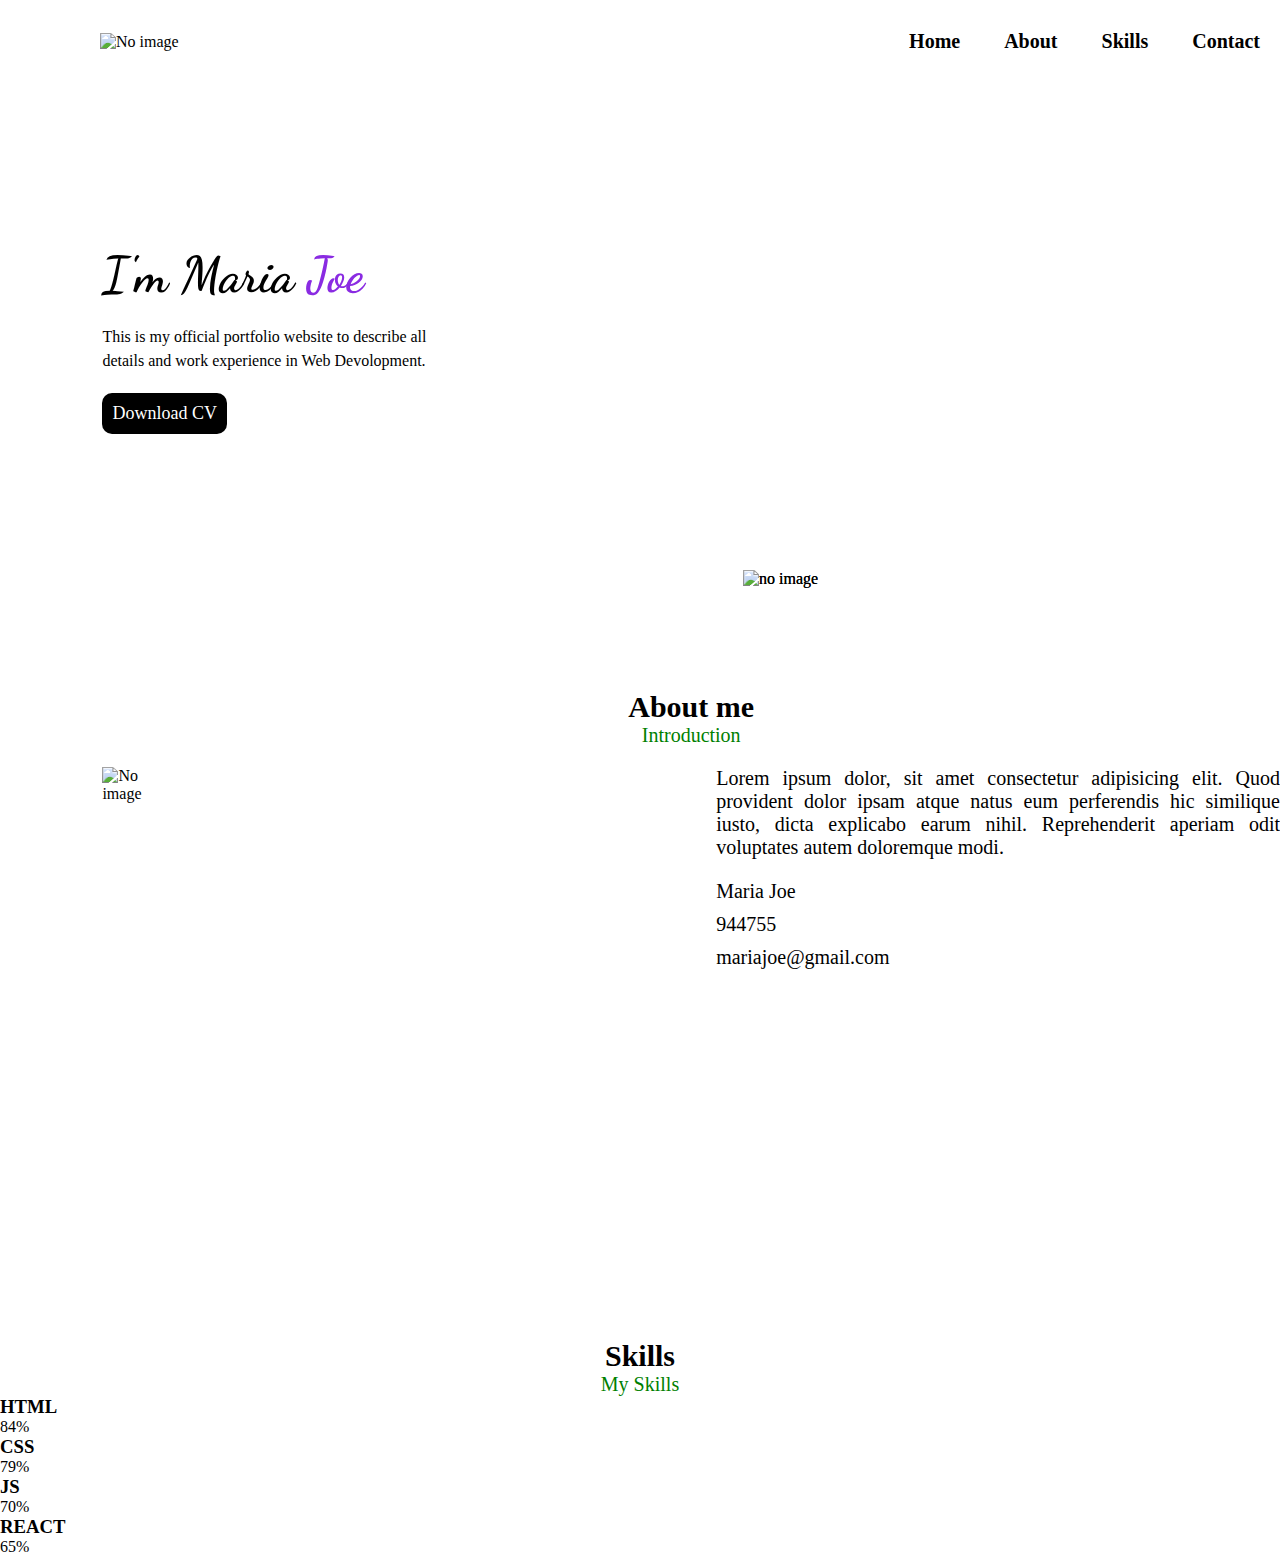
==== index.html @ 91092df2 "portfolio v1" ====
<!DOCTYPE html>
<html lang="en">
<head>
    <meta charset="UTF-8">
    <meta name="viewport" content="width=device-width, initial-scale=1.0">
    <title>Portfolio</title>
    <link rel="stylesheet" href="./style.css">
    <link rel="preconnect" href="https://fonts.googleapis.com">
    <link rel="preconnect" href="https://fonts.gstatic.com" crossorigin>
    <link href="https://fonts.googleapis.com/css2?family=Dancing+Script:wght@400..700&display=swap" rel="stylesheet">
    <link rel="stylesheet" href="https://cdnjs.cloudflare.com/ajax/libs/font-awesome/6.6.0/css/all.min.css" integrity="sha512-Kc323vGBEqzTmouAECnVceyQqyqdsSiqLQISBL29aUW4U/M7pSPA/gEUZQqv1cwx4OnYxTxve5UMg5GT6L4JJg==" crossorigin="anonymous" referrerpolicy="no-referrer" />

    <link
    rel="stylesheet"
    href="https://cdnjs.cloudflare.com/ajax/libs/animate.css/4.1.1/animate.min.css"/>
    
    <link href="https://unpkg.com/aos@2.3.1/dist/aos.css" rel="stylesheet">
</head>
<body>
    <div id="container">
        <!-- navbar-->
         <nav>
            <!--logo-->
            <img class="logo" src="C:\Users\madha\Downloads\logo-1933884_640-removebg-preview.png" alt="No image">
            <!--links-->
            <ul>
                <li class="list-items"><a class="links" href="">Home</a></li>
                <li class="list-items"><a class="links" href="">About</a></li>
                <li class="list-items"><a class="links" href="">Skills</a></li>
                <li class="list-items"><a class="links" href="">Contact</a></li>
            </ul>

         </nav>
         <!--home-->
        <section id="home">
            <div class="home-content">
                <h1 id="name" class="animate__animated animate__fadeInRight">I'm Maria <span id="lname">Joe</span></h1>
                <p id="details">This is my official portfolio website to describe all <br>
                details and work experience in Web Devolopment.</p>
                <a id="download" href="C:\Users\madha\Downloads\gandhi2019.pdf" download>Download CV</a>
            </div>

            <div class="home-image">
                
                <img id="shape" class="group1" src="C:\Users\madha\OneDrive\Desktop\bg-final.png" alt="no image">
                <img id="girl" class="group1" src="C:\Users\madha\OneDrive\Desktop\businesslady-final.png" alt="no image">
            </div>
         </section>
         <!--about-->
         <section id="about">
            <div class="sectionHead">
                <h2 class="mainHead">About me</h2>
                <span class="subHead">Introduction</span>
            </div>
            <div class="aboutBody">
                <div class="aboutImage">
                    <img src="https://i.pinimg.com/736x/9d/d9/f3/9dd9f38afd850f9514d8664114448fab.jpg" alt="No image">
                </div>

                <div class="aboutContent">
                    <p>Lorem ipsum dolor, sit amet consectetur adipisicing elit. Quod provident dolor ipsam atque natus eum perferendis hic similique iusto, dicta explicabo earum nihil. Reprehenderit aperiam odit voluptates autem doloremque modi.</p>
                    <div class="information">
                        <div class="infoBox">
                            <i class="fa-solid fa-user"></i>
                            <span>Maria Joe</span>
                        </div>
                        <div class="infoBox">
                            <i class="fa-solid fa-phone"></i>
                            <span>944755</span>
                        </div>
                        <div class="infoBox">
                            <i class="fa-solid fa-envelope"></i>
                            <span>mariajoe@gmail.com</span>
                        </div>
                    </div>
                </div>
            </div>
         </section>
         <br><br><br><br><br><br><br><br><br><br><br><br><br><br><br><br><br><br><br><br>
         <!--skills-->
         <section id="skills">
            <div class="sectionHead">
                <h2 class="mainHead">Skills</h2>
                <span class="subHead">My Skills</span>
            </div>
            <div class="skillContents">
                <div class="progrssbars">
                    <div class="bars">
                        <h3 class="barHead">HTML</h3>
                        <span class="barPercent">84%</span>
                        <div class="baseBar"></div>
                        <div class="htmlBar baseBar"></div>
                    </div>
                    <div class="bars">
                        <h3 class="barHead">CSS</h3>
                        <span class="barPercent">79%</span>
                        <div class="baseBar"></div>
                        <div class="htmlBar baseBar"></div>
                    </div>
                    <div class="bars">
                        <h3 class="barHead">JS</h3>
                        <span class="barPercent">70%</span>
                        <div class="baseBar"></div>
                        <div class="htmlBar baseBar"></div>
                    </div>
                    <div class="bars">
                        <h3 class="barHead">REACT</h3>
                        <span class="barPercent">65%</span>
                        <div class="baseBar"></div>
                        <div class="htmlBar baseBar"></div>
                    </div>

                    
                    
                </div>
            </div>
         </section>
         <!--contact-->
    </div>
</body>

<!-- AOS -->
<script src="https://unpkg.com/aos@2.3.1/dist/aos.js"></script>
<script>
    AOS.init();
</script>

</html>
---- style.css ----
*{
    margin: 0px;
    padding: 0px;
    box-sizing: border-box;
    font-family: "Edu AU VIC WA NT Dots", cursive;
}

#container{
    width: 100%;
    height: 100vh;
    position: relative;
}

nav{
    display: flex;
    justify-content: space-between;
    margin-left: 100px;
    margin-top: 30px;
    align-items: center;
}

.logo{
    width: 120px;
}

.list-items{
    list-style: none;
    display: inline;
    margin: 0px 20px;
}

.links{
    text-decoration: none;
    font-weight: 600;
    color: black;
    font-size: 20px;
}

.links:hover{
    color:red;
    text-decoration: underline;
}

.home-content{
    margin: 15% 0px 0px 8%;
}

#name{
    margin-bottom: 20px;
    font-size: 50px;
    font-family: "Dancing Script", cursive;
}
#lname{
    font-family: "Dancing Script", cursive;
    color: blueviolet;
}

#details{
line-height: 1.5;
}

#download{
    text-decoration: none;
    background-color: black;
    color: white;
    padding: 10px;
    display: inline-block;
    margin-top: 20px;
    border-radius: 10px;
    font-size: large;
}

.home-image{
    width: 40%;
    height: 40%;
    position: absolute;
    bottom: 0px;
    right: 25px;
    
}

.group1{
    position: absolute;
    height: 100%;
    bottom: 0px; 
    display: flex;
}

#about{
    margin: 20% 0px 0px 8%;
}

.sectionHead{
    text-align: center;
}

.mainHead{
    font-size: 30px;
}

.subHead{
    font-size: 20px;
    color: green;
}

.aboutImage{
    height: 10px;
}

.aboutBody{
    margin-top: 20px;
    display: grid;
    grid-template-columns: repeat(2,1fr);
    gap: 50px;
}

.aboutImage{
    width: 75px;
}

.aboutContent{
    font-size: 20px;
    text-align: justify;
}

.information{
    margin-top: 1.3rem;
}

.infoBox>span{
    margin-bottom: 10px;
    display: flex;
    align-items: center;

}

html{
    scroll-behavior: smooth;
}

::-webkit-scrollbar{
    width: 10px;
    border-radius: 10px;
}

::-webkit-scrollbar-track{
    background-color: azure;
}

::-webkit-scrollbar-thumb{
    background-color: orange;
    border-radius: 10px;
}
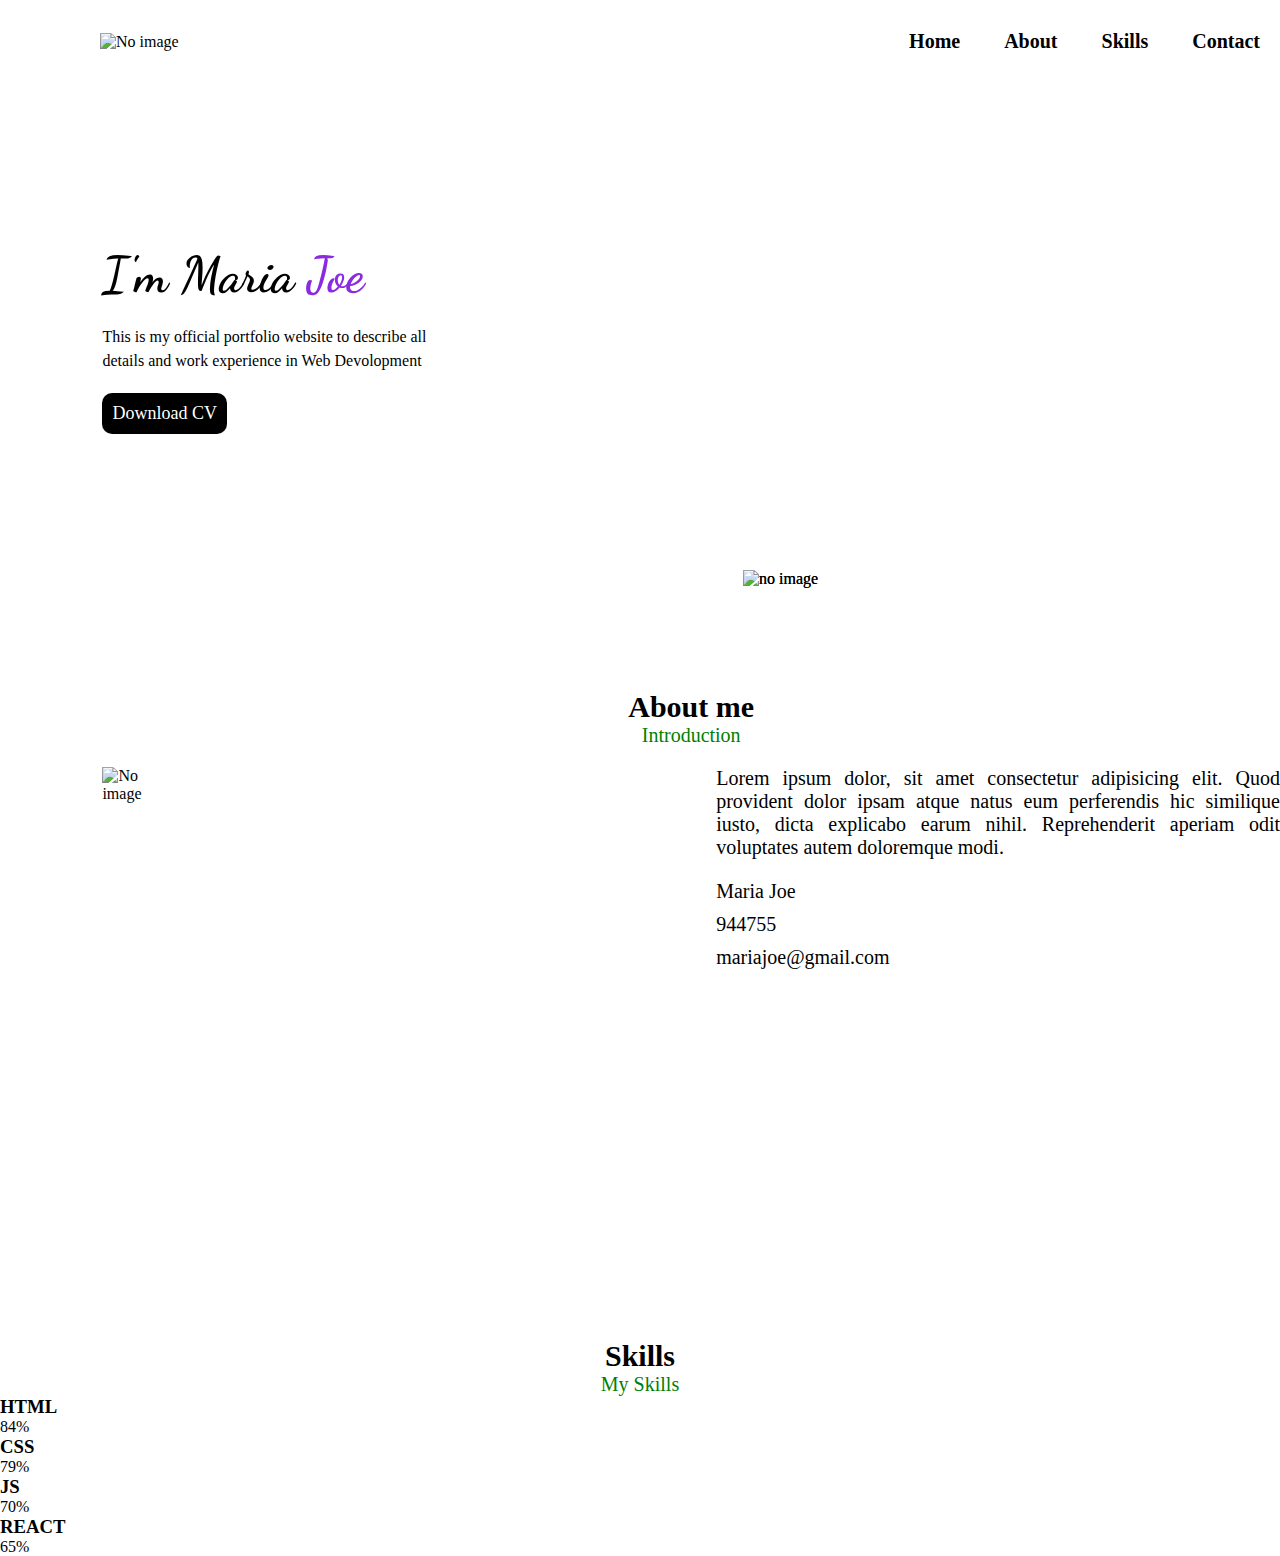
==== commit 8edaa2c9: "portfolio v2" ====
--- a/index.html
+++ b/index.html
@@ -36,7 +36,7 @@
             <div class="home-content">
                 <h1 id="name" class="animate__animated animate__fadeInRight">I'm Maria <span id="lname">Joe</span></h1>
                 <p id="details">This is my official portfolio website to describe all <br>
-                details and work experience in Web Devolopment.</p>
+                details and work experience in Web Devolopment</p>
                 <a id="download" href="C:\Users\madha\Downloads\gandhi2019.pdf" download>Download CV</a>
             </div>
 
